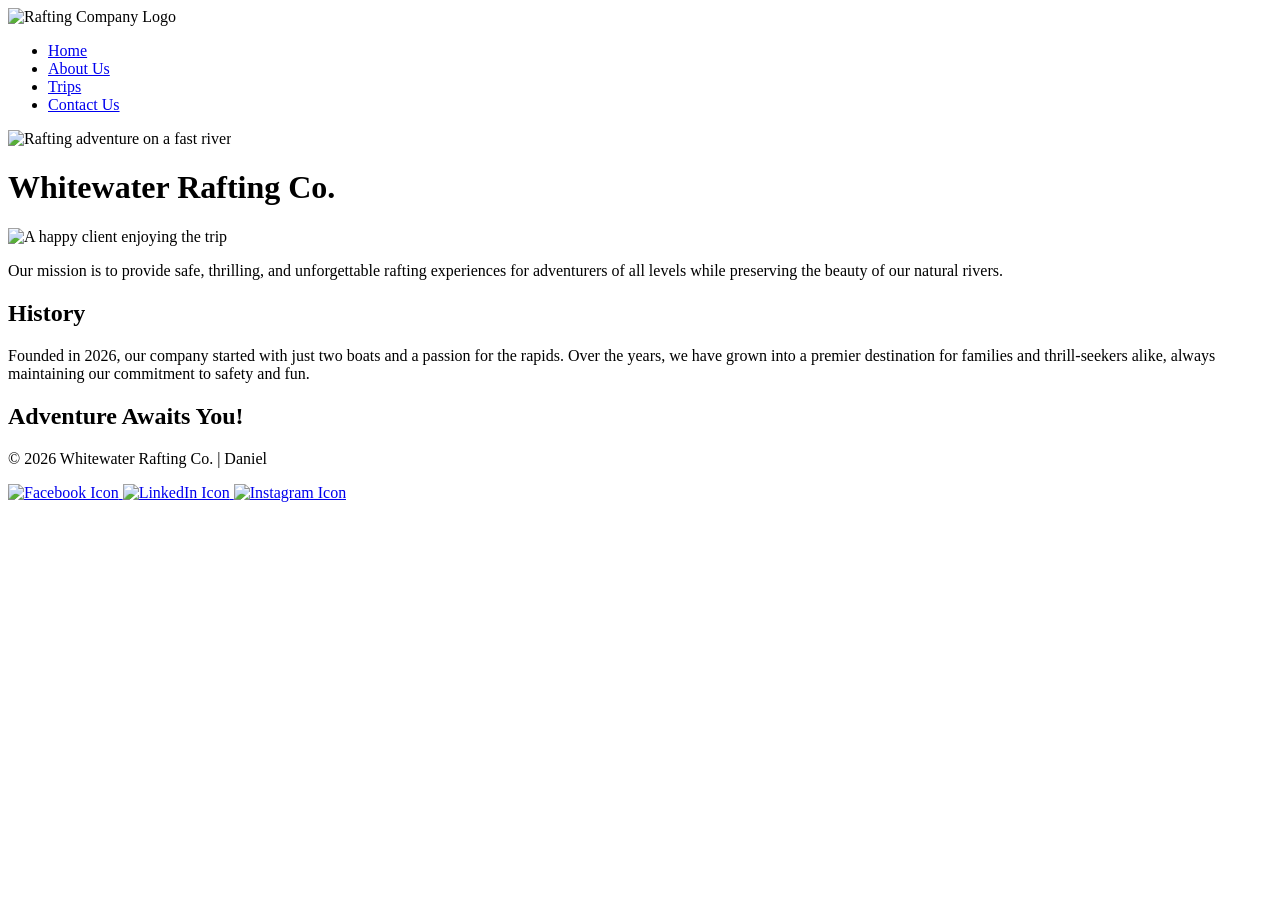
==== wwr/about.html @ 30fa437b "Create about.html" ====
<!DOCTYPE html>
<html lang="en-US">
<head>
    <meta charset="utf-8">
    <meta name="viewport" content="width=device-width, initial-scale=1">
    <title>About Us | Whitewater Rafting</title>
    <meta name="description" content="Discover the history and mission of our rafting company. We provide the best river adventures in the region.">
    <meta name="author" content="Daniel">
    <link rel="stylesheet" href="styles/rafting.css">
</head>
<body>
    <header>
        <img src="images/logo.png" alt="Rafting Company Logo">
        <nav>
            <ul>
                <li><a href="index.html">Home</a></li>
                <li><a href="about.html">About Us</a></li>
                <li><a href="trips.html">Trips</a></li>
                <li><a href="contact.html">Contact Us</a></li>
            </ul>
        </nav>
    </header>

    <main>
        <div class="hero">
            <img src="images/hero-image.jpg" alt="Rafting adventure on a fast river">
            <h1>Whitewater Rafting Co.</h1>
            <article>
                <img src="images/happy-client.jpg" alt="A happy client enjoying the trip">
                <p>Our mission is to provide safe, thrilling, and unforgettable rafting experiences for adventurers of all levels while preserving the beauty of our natural rivers.</p>
            </article>
        </div>

        <section>
            <h2>History</h2>
            <p>Founded in 2026, our company started with just two boats and a passion for the rapids. Over the years, we have grown into a premier destination for families and thrill-seekers alike, always maintaining our commitment to safety and fun.</p>
        </section>

        <section>
            <h2>Adventure Awaits You!</h2>
            </section>
    </main>

    <footer>
        <p>© 2026 Whitewater Rafting Co. | Daniel</p>
        <nav class="socialmedia">
            <a href="https://facebook.com">
                <img src="images/facebook.svg" alt="Facebook Icon">
            </a>
            <a href="https://linkedin.com">
                <img src="images/linkedin.svg" alt="LinkedIn Icon">
            </a>
            <a href="https://instagram.com">
                <img src="images/instagram.svg" alt="Instagram Icon">
            </a>
        </nav>
    </footer>
</body>
</html>
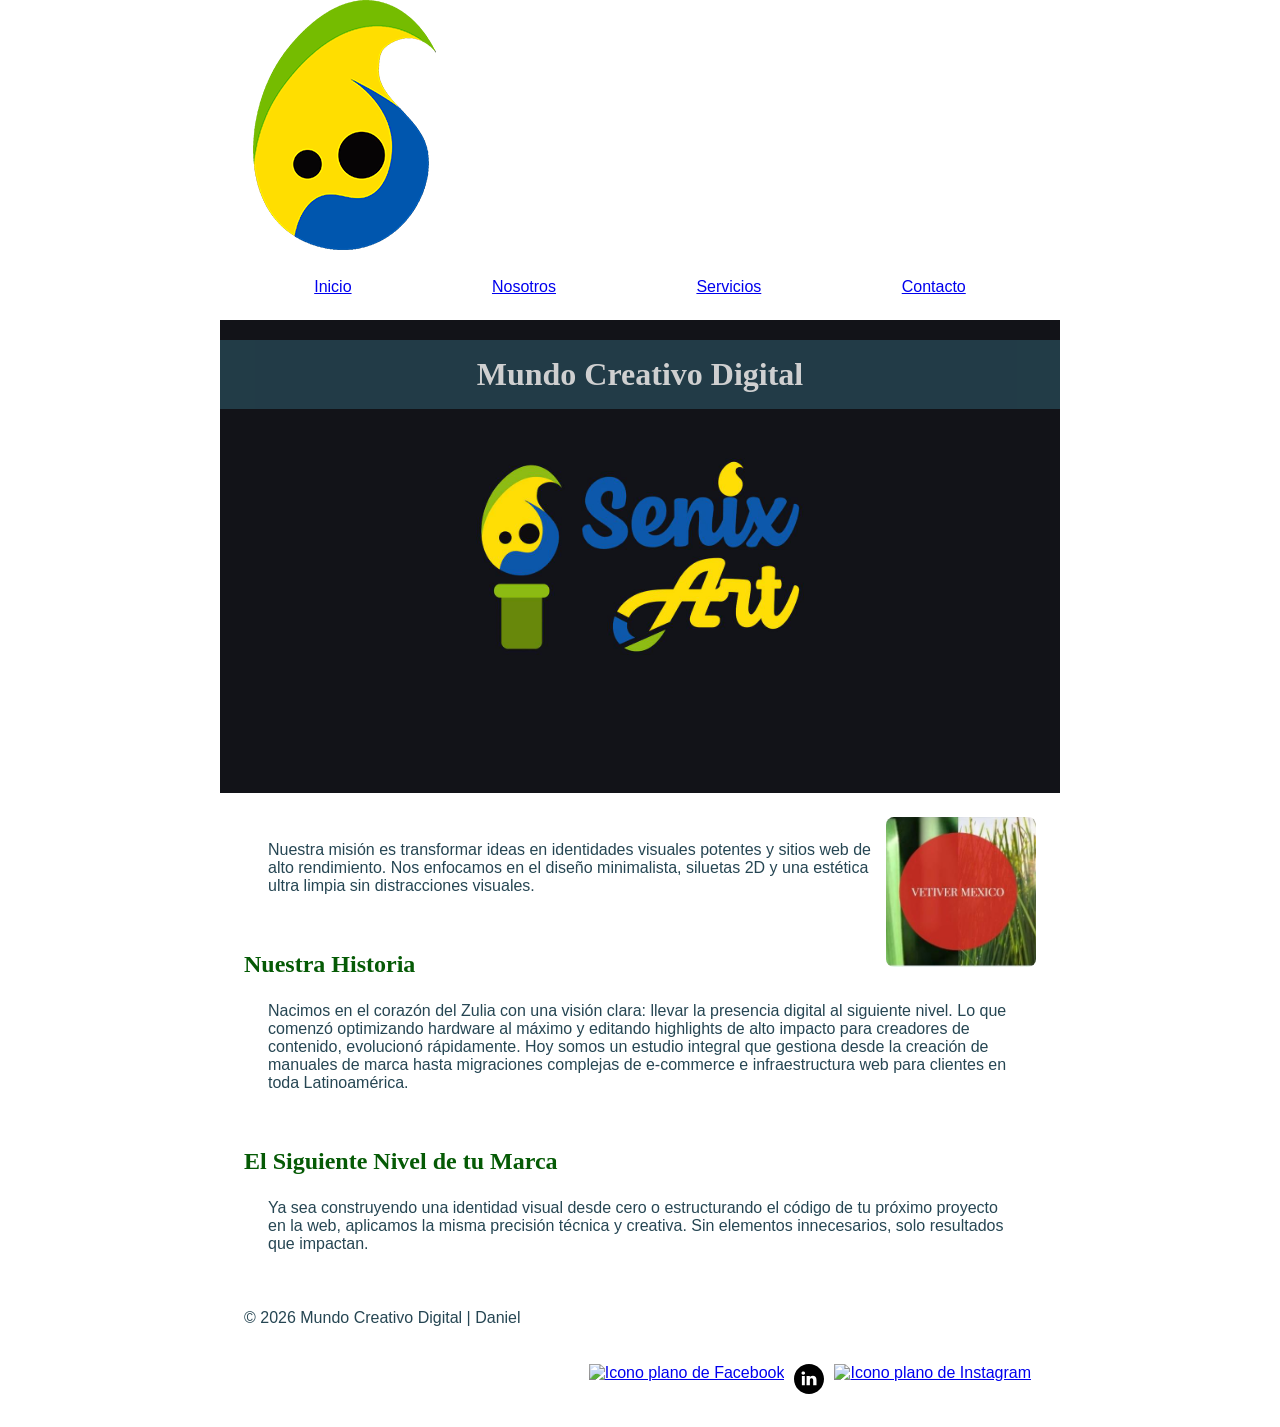
==== commit e660e848: "Update about.html" ====
--- a/wwr/about.html
+++ b/wwr/about.html
@@ -1,57 +1,58 @@
 <!DOCTYPE html>
-<html lang="en-US">
+<html lang="es">
 <head>
     <meta charset="utf-8">
     <meta name="viewport" content="width=device-width, initial-scale=1">
-    <title>About Us | Whitewater Rafting</title>
-    <meta name="description" content="Discover the history and mission of our rafting company. We provide the best river adventures in the region.">
+    <title>Nosotros | Mundo Creativo Digital</title>
+    <meta name="description" content="Estudio digital especializado en diseño gráfico minimalista, desarrollo web de alto rendimiento y edición de video.">
     <meta name="author" content="Daniel">
     <link rel="stylesheet" href="styles/rafting.css">
 </head>
 <body>
     <header>
-        <img src="images/logo.png" alt="Rafting Company Logo">
+        <img src="images/logo.png" alt="Logo de Senix Art y Mundo Creativo">
         <nav>
             <ul>
-                <li><a href="index.html">Home</a></li>
-                <li><a href="about.html">About Us</a></li>
-                <li><a href="trips.html">Trips</a></li>
-                <li><a href="contact.html">Contact Us</a></li>
+                <li><a href="index.html">Inicio</a></li>
+                <li><a href="about.html">Nosotros</a></li>
+                <li><a href="trips.html">Servicios</a></li>
+                <li><a href="contact.html">Contacto</a></li>
             </ul>
         </nav>
     </header>
 
     <main>
         <div class="hero">
-            <img src="images/hero-image.jpg" alt="Rafting adventure on a fast river">
-            <h1>Whitewater Rafting Co.</h1>
+            <img src="images/hero-image.jpg" alt="Setup profesional de desarrollo y diseño">
+            <h1>Mundo Creativo Digital</h1>
             <article>
-                <img src="images/happy-client.jpg" alt="A happy client enjoying the trip">
-                <p>Our mission is to provide safe, thrilling, and unforgettable rafting experiences for adventurers of all levels while preserving the beauty of our natural rivers.</p>
+                <img src="images/happy-client.jpg" alt="Daniel trabajando en edición y código">
+                <p>Nuestra misión es transformar ideas en identidades visuales potentes y sitios web de alto rendimiento. Nos enfocamos en el diseño minimalista, siluetas 2D y una estética ultra limpia sin distracciones visuales.</p>
             </article>
         </div>
 
         <section>
-            <h2>History</h2>
-            <p>Founded in 2026, our company started with just two boats and a passion for the rapids. Over the years, we have grown into a premier destination for families and thrill-seekers alike, always maintaining our commitment to safety and fun.</p>
+            <h2>Nuestra Historia</h2>
+            <p>Nacimos en el corazón del Zulia con una visión clara: llevar la presencia digital al siguiente nivel. Lo que comenzó optimizando hardware al máximo y editando highlights de alto impacto para creadores de contenido, evolucionó rápidamente. Hoy somos un estudio integral que gestiona desde la creación de manuales de marca hasta migraciones complejas de e-commerce e infraestructura web para clientes en toda Latinoamérica.</p>
         </section>
 
         <section>
-            <h2>Adventure Awaits You!</h2>
-            </section>
+            <h2>El Siguiente Nivel de tu Marca</h2>
+            <p>Ya sea construyendo una identidad visual desde cero o estructurando el código de tu próximo proyecto en la web, aplicamos la misma precisión técnica y creativa. Sin elementos innecesarios, solo resultados que impactan.</p>
+        </section>
     </main>
 
     <footer>
-        <p>© 2026 Whitewater Rafting Co. | Daniel</p>
+        <p>© 2026 Mundo Creativo Digital | Daniel</p>
         <nav class="socialmedia">
             <a href="https://facebook.com">
-                <img src="images/facebook.svg" alt="Facebook Icon">
+                <img src="images/facebook.svg" alt="Icono plano de Facebook">
             </a>
             <a href="https://linkedin.com">
-                <img src="images/linkedin.svg" alt="LinkedIn Icon">
+                <img src="images/linkedin.svg" alt="Icono plano de LinkedIn">
             </a>
             <a href="https://instagram.com">
-                <img src="images/instagram.svg" alt="Instagram Icon">
+                <img src="images/instagram.svg" alt="Icono plano de Instagram">
             </a>
         </nav>
     </footer>
--- a/wwr/styles/rafting.css
+++ b/wwr/styles/rafting.css
@@ -0,0 +1,85 @@
+/* 1. Variables de diseño */
+:root {
+  --primary-color: #055a05;
+  --secondary-color: #f4a261;
+  --accent1-color: #264653;
+  --accent2-color: #e9c46a;
+  --heading-font: "Times New Roman", serif;
+  --body-font: Arial, sans-serif;
+}
+
+/* 2. Reset básico */
+* {
+  margin: 0;
+  padding: 0;
+  box-sizing: border-box;
+}
+
+body {
+  font-family: var(--body-font);
+  color: var(--accent1-color);
+}
+
+/* 3. Layout de 840px (Requisito de la tarea) */
+header, main, footer {
+  width: 840px;
+  margin: 0 auto;
+}
+
+h1, h2 {
+  font-family: var(--heading-font);
+  color: var(--primary-color);
+}
+
+nav, p, section, article {
+  margin: 16px;
+  padding: 8px;
+}
+
+/* 4. Estilo del Menú (Opcional para que no se vea feo) */
+nav ul {
+    display: flex;
+    list-style: none;
+    justify-content: space-around;
+}
+
+/* 5. Estilo del HERO (Posicionamiento Absoluto) */
+.hero {
+  position: relative;
+}
+
+.hero img {
+    display: block;
+    width: 100%;
+    height: auto;
+}
+
+h1 {
+  position: absolute;
+  top: 20px;
+  width: 100%;
+  padding: 16px;
+  text-align: center;
+  opacity: 0.8;
+  background-color: var(--accent1-color);
+  color: #ffffff;
+}
+
+/* 6. Imagen flotante en el artículo */
+.hero article img {
+  float: right;
+  width: 150px;
+  margin-left: 15px;
+  border-radius: 8px;
+}
+
+/* 7. Footer y Redes Sociales */
+.socialmedia {
+    display: flex;
+    justify-content: flex-end;
+}
+
+.socialmedia img {
+    width: 30px;
+    margin: 5px;
+}
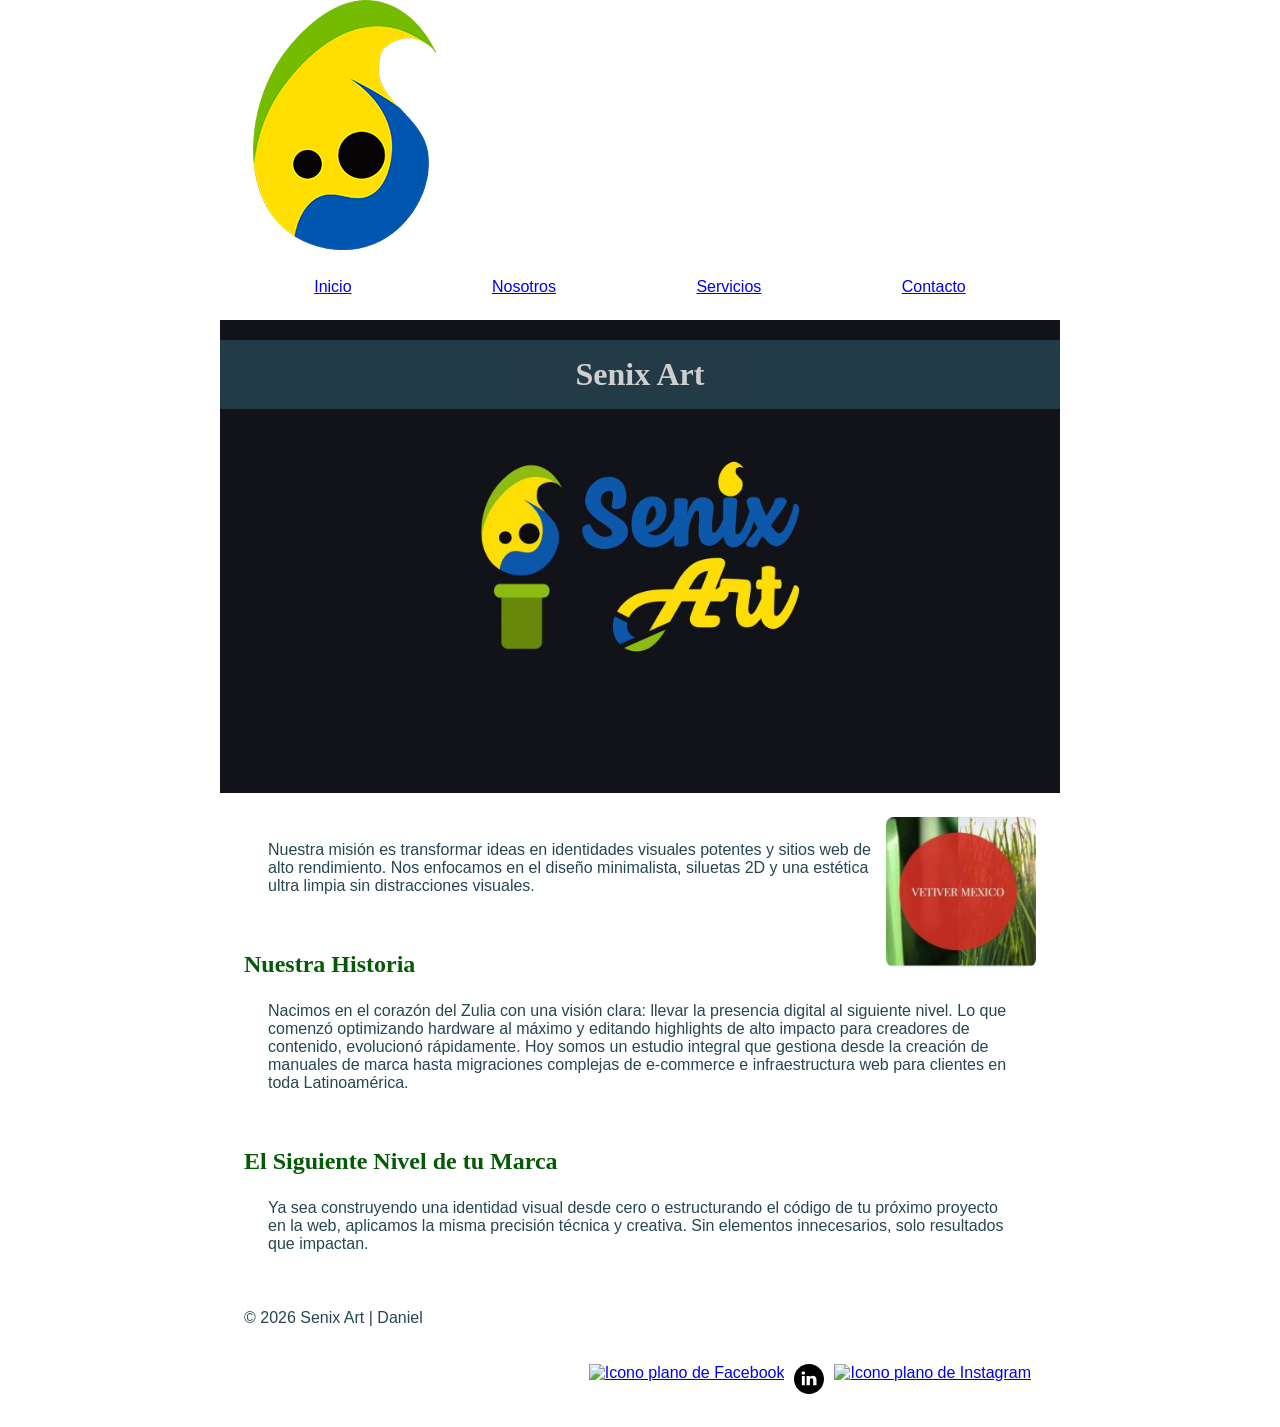
==== commit 56e2704b: "Update about.html" ====
--- a/wwr/about.html
+++ b/wwr/about.html
@@ -3,14 +3,14 @@
 <head>
     <meta charset="utf-8">
     <meta name="viewport" content="width=device-width, initial-scale=1">
-    <title>Nosotros | Mundo Creativo Digital</title>
+    <title>Nosotros | Senix Art </title>
     <meta name="description" content="Estudio digital especializado en diseño gráfico minimalista, desarrollo web de alto rendimiento y edición de video.">
     <meta name="author" content="Daniel">
     <link rel="stylesheet" href="styles/rafting.css">
 </head>
 <body>
     <header>
-        <img src="images/logo.png" alt="Logo de Senix Art y Mundo Creativo">
+        <img src="images/logo.png" alt="Logo de Senix Art">
         <nav>
             <ul>
                 <li><a href="index.html">Inicio</a></li>
@@ -24,7 +24,7 @@
     <main>
         <div class="hero">
             <img src="images/hero-image.jpg" alt="Setup profesional de desarrollo y diseño">
-            <h1>Mundo Creativo Digital</h1>
+            <h1>Senix Art</h1>
             <article>
                 <img src="images/happy-client.jpg" alt="Daniel trabajando en edición y código">
                 <p>Nuestra misión es transformar ideas en identidades visuales potentes y sitios web de alto rendimiento. Nos enfocamos en el diseño minimalista, siluetas 2D y una estética ultra limpia sin distracciones visuales.</p>
@@ -43,7 +43,7 @@
     </main>
 
     <footer>
-        <p>© 2026 Mundo Creativo Digital | Daniel</p>
+        <p>© 2026 Senix Art | Daniel</p>
         <nav class="socialmedia">
             <a href="https://facebook.com">
                 <img src="images/facebook.svg" alt="Icono plano de Facebook">
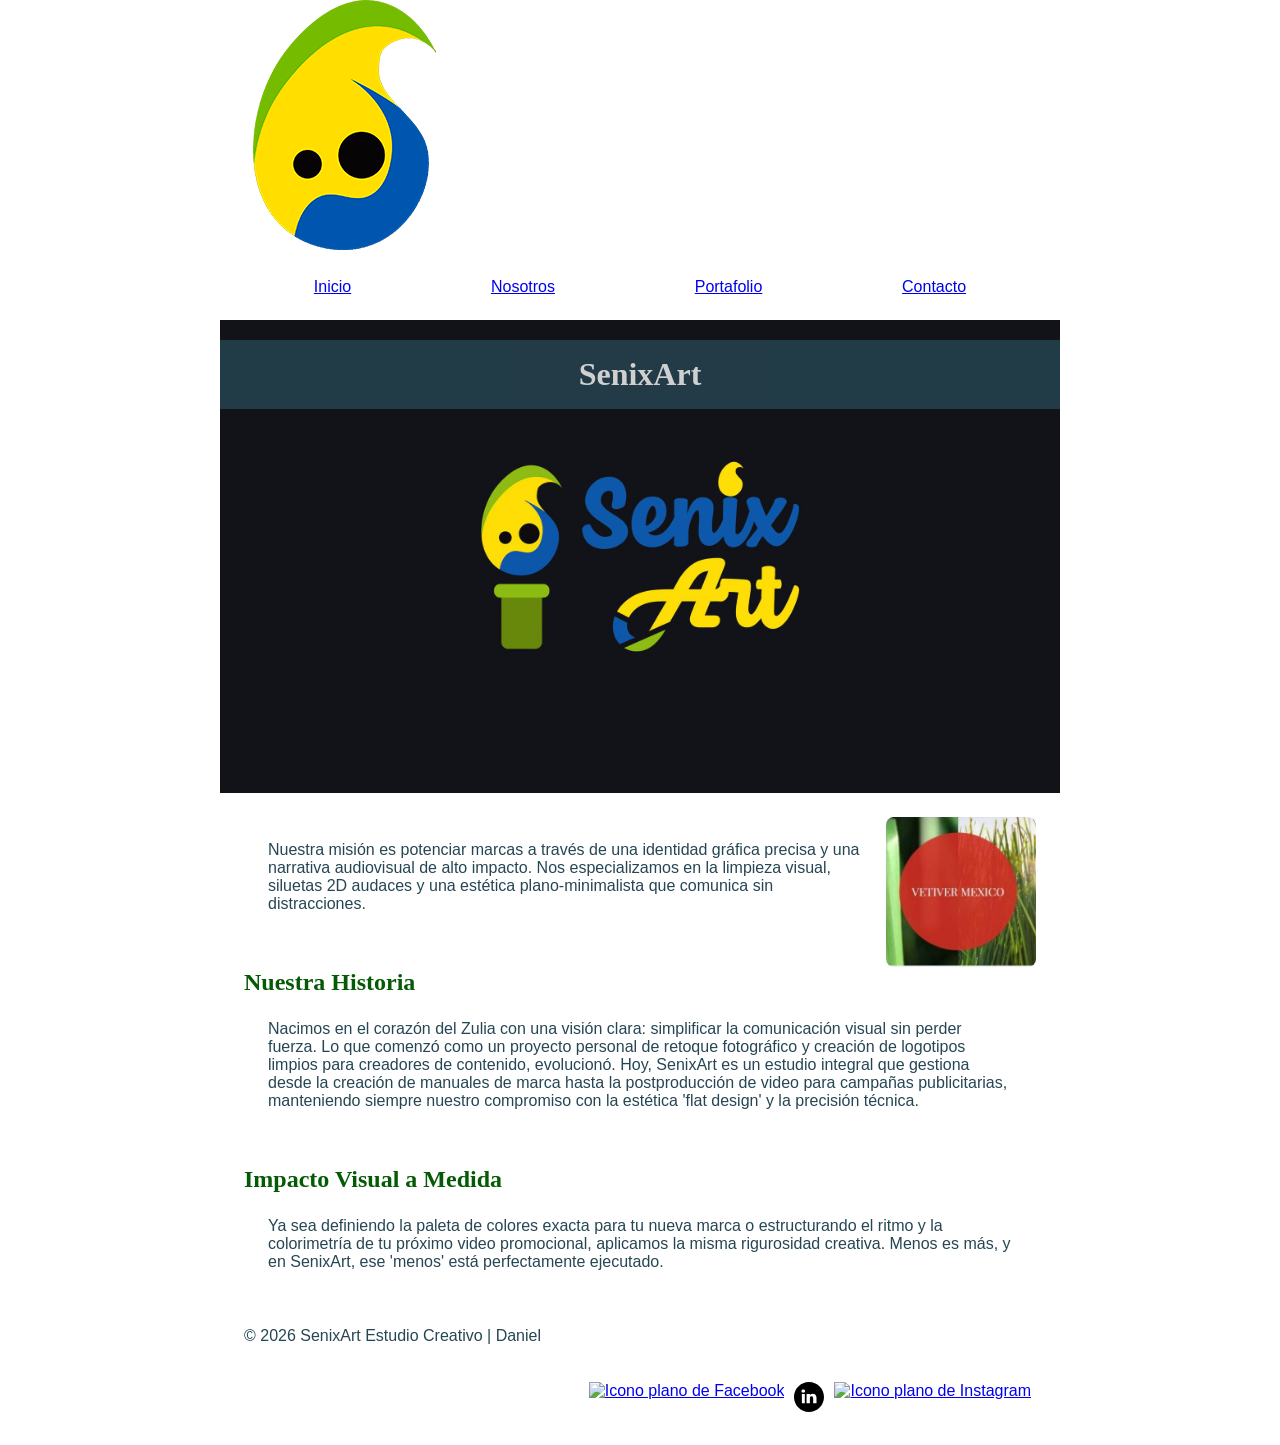
==== commit 7e2687f0: "Update about.html" ====
--- a/wwr/about.html
+++ b/wwr/about.html
@@ -3,19 +3,19 @@
 <head>
     <meta charset="utf-8">
     <meta name="viewport" content="width=device-width, initial-scale=1">
-    <title>Nosotros | Senix Art </title>
-    <meta name="description" content="Estudio digital especializado en diseño gráfico minimalista, desarrollo web de alto rendimiento y edición de video.">
-    <meta name="author" content="Daniel">
+    <title>Nosotros | SenixArt Estudio Creativo</title>
+    <meta name="description" content="Estudio especializado en identidad visual de alto impacto y edición de video profesional con enfoque minimalista.">
+    <meta name="author" content="Daniel - SenixArt">
     <link rel="stylesheet" href="styles/rafting.css">
 </head>
 <body>
     <header>
-        <img src="images/logo.png" alt="Logo de Senix Art">
+        <img src="images/logo.png" alt="Logo de SenixArt - Diseño y Video">
         <nav>
             <ul>
                 <li><a href="index.html">Inicio</a></li>
                 <li><a href="about.html">Nosotros</a></li>
-                <li><a href="trips.html">Servicios</a></li>
+                <li><a href="trips.html">Portafolio</a></li>
                 <li><a href="contact.html">Contacto</a></li>
             </ul>
         </nav>
@@ -23,27 +23,27 @@
 
     <main>
         <div class="hero">
-            <img src="images/hero-image.jpg" alt="Setup profesional de desarrollo y diseño">
-            <h1>Senix Art</h1>
+            <img src="images/hero-image.jpg" alt="Setup de edición de video y diseño profesional">
+            <h1>SenixArt</h1>
             <article>
-                <img src="images/happy-client.jpg" alt="Daniel trabajando en edición y código">
-                <p>Nuestra misión es transformar ideas en identidades visuales potentes y sitios web de alto rendimiento. Nos enfocamos en el diseño minimalista, siluetas 2D y una estética ultra limpia sin distracciones visuales.</p>
+                <img src="images/happy-client.jpg" alt="Daniel trabajando en retoque digital">
+                <p>Nuestra misión es potenciar marcas a través de una identidad gráfica precisa y una narrativa audiovisual de alto impacto. Nos especializamos en la limpieza visual, siluetas 2D audaces y una estética plano-minimalista que comunica sin distracciones.</p>
             </article>
         </div>
 
         <section>
             <h2>Nuestra Historia</h2>
-            <p>Nacimos en el corazón del Zulia con una visión clara: llevar la presencia digital al siguiente nivel. Lo que comenzó optimizando hardware al máximo y editando highlights de alto impacto para creadores de contenido, evolucionó rápidamente. Hoy somos un estudio integral que gestiona desde la creación de manuales de marca hasta migraciones complejas de e-commerce e infraestructura web para clientes en toda Latinoamérica.</p>
+            <p>Nacimos en el corazón del Zulia con una visión clara: simplificar la comunicación visual sin perder fuerza. Lo que comenzó como un proyecto personal de retoque fotográfico y creación de logotipos limpios para creadores de contenido, evolucionó. Hoy, SenixArt es un estudio integral que gestiona desde la creación de manuales de marca hasta la postproducción de video para campañas publicitarias, manteniendo siempre nuestro compromiso con la estética 'flat design' y la precisión técnica.</p>
         </section>
 
         <section>
-            <h2>El Siguiente Nivel de tu Marca</h2>
-            <p>Ya sea construyendo una identidad visual desde cero o estructurando el código de tu próximo proyecto en la web, aplicamos la misma precisión técnica y creativa. Sin elementos innecesarios, solo resultados que impactan.</p>
+            <h2>Impacto Visual a Medida</h2>
+            <p>Ya sea definiendo la paleta de colores exacta para tu nueva marca o estructurando el ritmo y la colorimetría de tu próximo video promocional, aplicamos la misma rigurosidad creativa. Menos es más, y en SenixArt, ese 'menos' está perfectamente ejecutado.</p>
         </section>
     </main>
 
     <footer>
-        <p>© 2026 Senix Art | Daniel</p>
+        <p>© 2026 SenixArt Estudio Creativo | Daniel</p>
         <nav class="socialmedia">
             <a href="https://facebook.com">
                 <img src="images/facebook.svg" alt="Icono plano de Facebook">
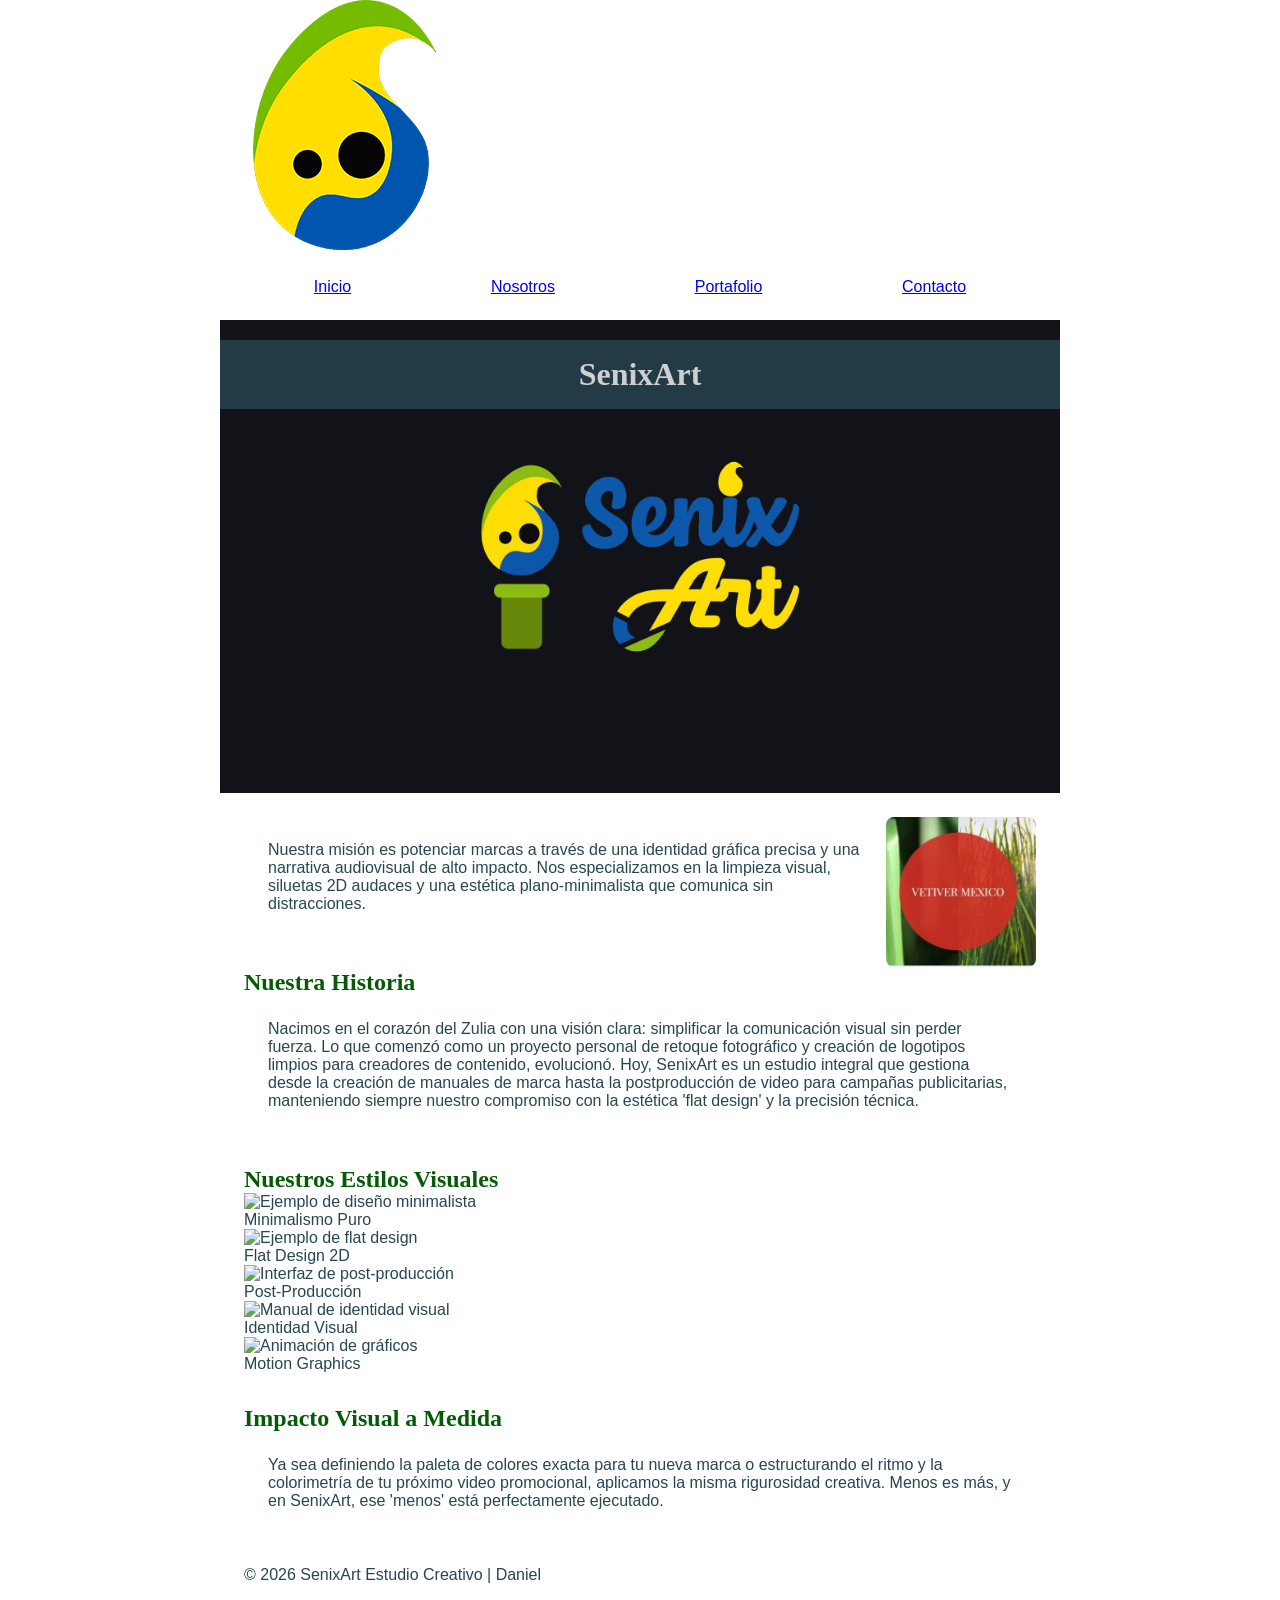
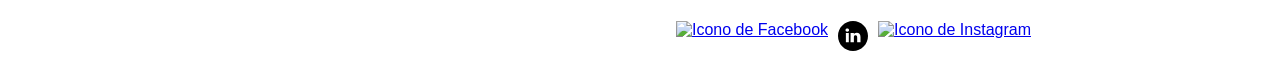
==== commit 93d91e4d: "Update about.html" ====
--- a/wwr/about.html
+++ b/wwr/about.html
@@ -6,7 +6,7 @@
     <title>Nosotros | SenixArt Estudio Creativo</title>
     <meta name="description" content="Estudio especializado en identidad visual de alto impacto y edición de video profesional con enfoque minimalista.">
     <meta name="author" content="Daniel - SenixArt">
-    <link rel="stylesheet" href="styles/rafting.css">
+    <link rel="stylesheet" href="styles/rafting.css"> 
 </head>
 <body>
     <header>
@@ -36,6 +36,32 @@
             <p>Nacimos en el corazón del Zulia con una visión clara: simplificar la comunicación visual sin perder fuerza. Lo que comenzó como un proyecto personal de retoque fotográfico y creación de logotipos limpios para creadores de contenido, evolucionó. Hoy, SenixArt es un estudio integral que gestiona desde la creación de manuales de marca hasta la postproducción de video para campañas publicitarias, manteniendo siempre nuestro compromiso con la estética 'flat design' y la precisión técnica.</p>
         </section>
 
+        <section class="adventures">
+            <h2>Nuestros Estilos Visuales</h2>
+            <div class="adventures-container">
+                <figure>
+                    <img src="images/minimalist.jpg" alt="Ejemplo de diseño minimalista">
+                    <figcaption>Minimalismo Puro</figcaption>
+                </figure>
+                <figure>
+                    <img src="images/flat-design.jpg" alt="Ejemplo de flat design">
+                    <figcaption>Flat Design 2D</figcaption>
+                </figure>
+                <figure>
+                    <img src="images/video-editing.jpg" alt="Interfaz de post-producción">
+                    <figcaption>Post-Producción</figcaption>
+                </figure>
+                <figure>
+                    <img src="images/branding.jpg" alt="Manual de identidad visual">
+                    <figcaption>Identidad Visual</figcaption>
+                </figure>
+                <figure>
+                    <img src="images/motion-graphics.jpg" alt="Animación de gráficos">
+                    <figcaption>Motion Graphics</figcaption>
+                </figure>
+            </div>
+        </section>
+
         <section>
             <h2>Impacto Visual a Medida</h2>
             <p>Ya sea definiendo la paleta de colores exacta para tu nueva marca o estructurando el ritmo y la colorimetría de tu próximo video promocional, aplicamos la misma rigurosidad creativa. Menos es más, y en SenixArt, ese 'menos' está perfectamente ejecutado.</p>
@@ -46,13 +72,13 @@
         <p>© 2026 SenixArt Estudio Creativo | Daniel</p>
         <nav class="socialmedia">
             <a href="https://facebook.com">
-                <img src="images/facebook.svg" alt="Icono plano de Facebook">
+                <img src="images/facebook.svg" alt="Icono de Facebook">
             </a>
             <a href="https://linkedin.com">
-                <img src="images/linkedin.svg" alt="Icono plano de LinkedIn">
+                <img src="images/linkedin.svg" alt="Icono de LinkedIn">
             </a>
             <a href="https://instagram.com">
-                <img src="images/instagram.svg" alt="Icono plano de Instagram">
+                <img src="images/instagram.svg" alt="Icono de Instagram">
             </a>
         </nav>
     </footer>
